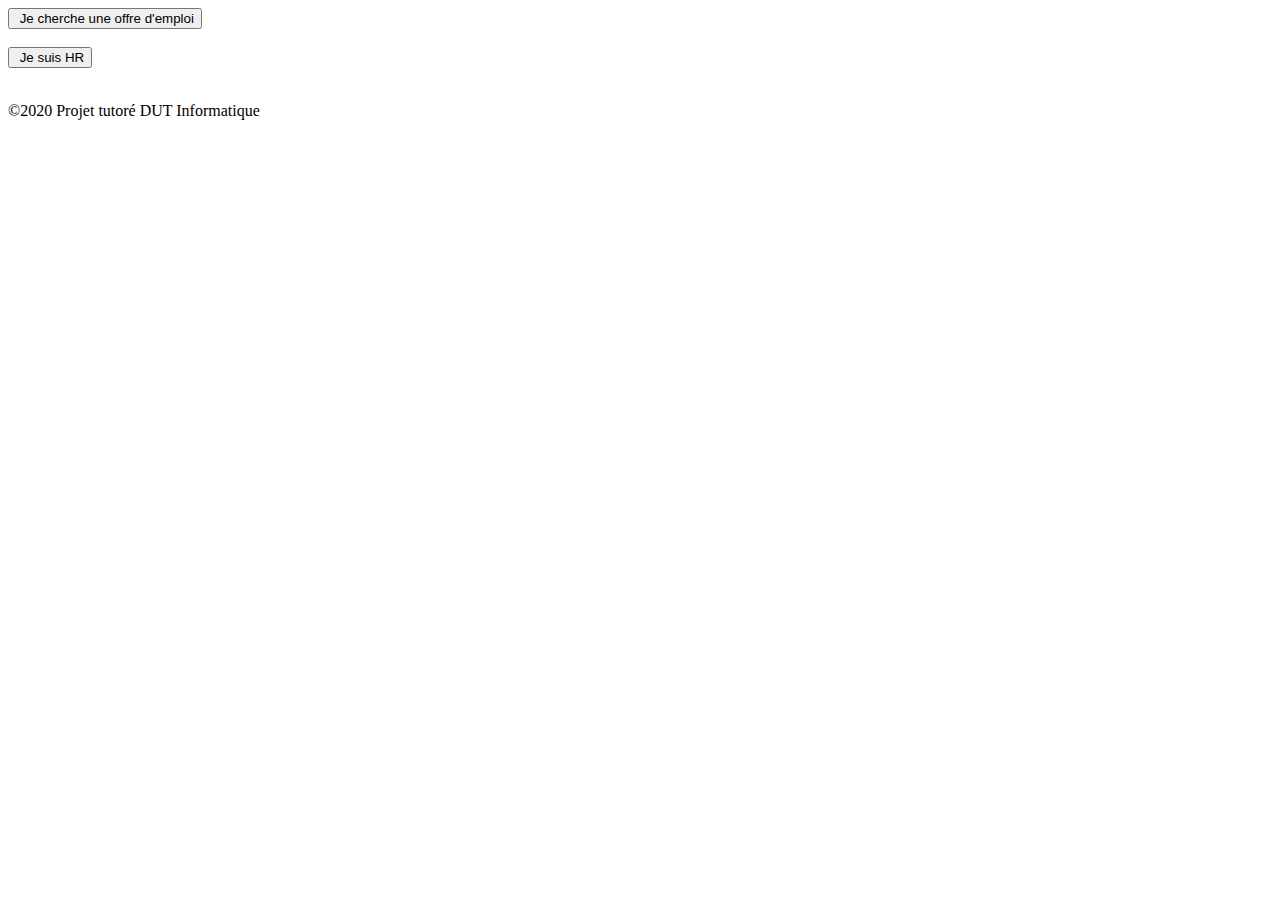
==== index.html @ 727a0e03 "html pour chaque site" ====
<!DOCTYPE html>

<head>
    <meta charset="utf-8">
    <title>index.html</title>
</head>

<body>
    <input type='button' value=" Je cherche une offre d'emploi"
        onclick="window.location.replace('offreEmploi.html')"></input><br /><br />
    <input type='button' value=' Je suis HR' onclick="window.location.replace('login.html')"></input><br /><br />

</body>
<footer>
    <p>©2020 Projet tutoré DUT Informatique</p>
</footer>

</html>
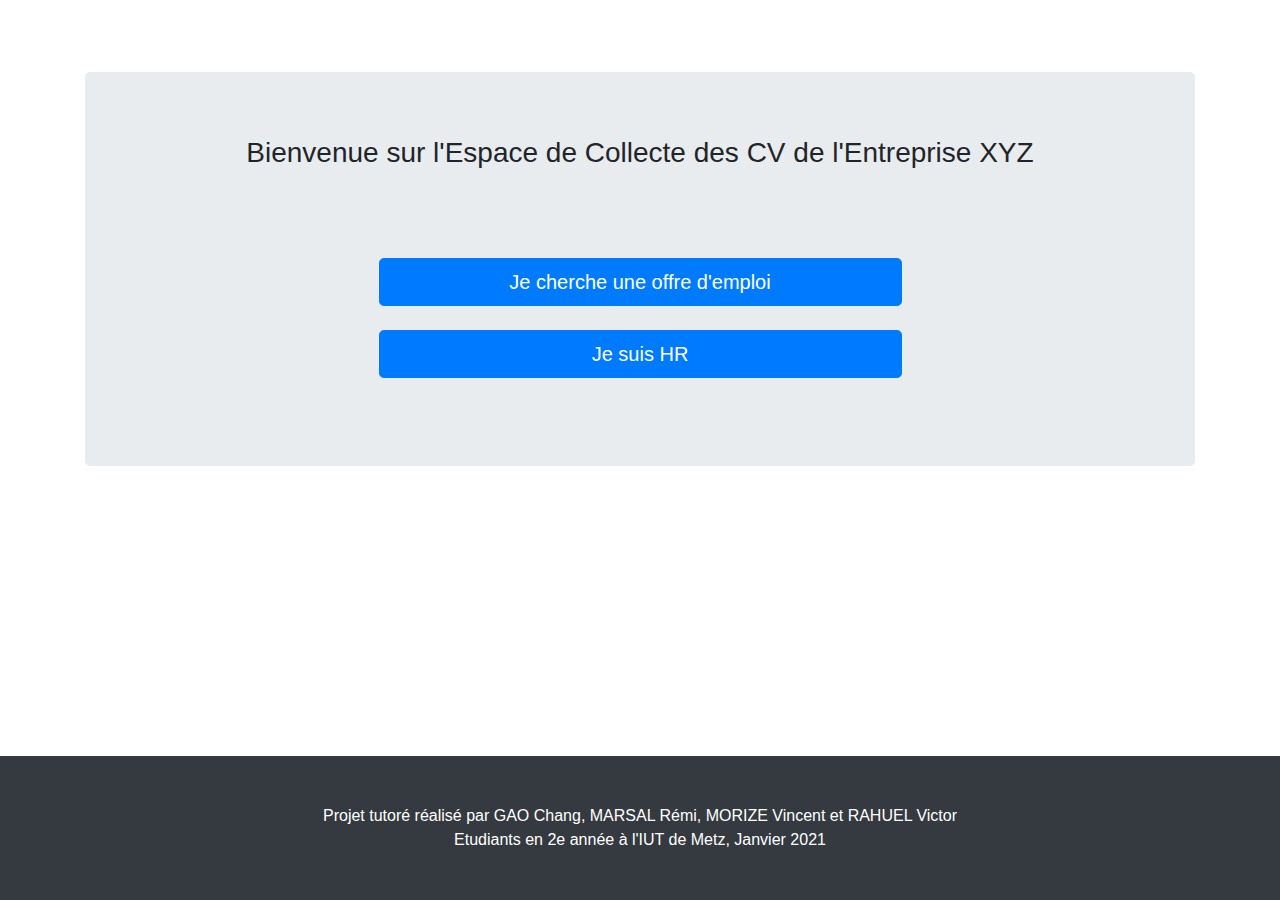
==== commit 6b8dc4f9: "css" ====
--- a/index.html
+++ b/index.html
@@ -3,16 +3,37 @@
 <head>
     <meta charset="utf-8">
     <title>index.html</title>
+
+    <link rel="stylesheet" href="https://maxcdn.bootstrapcdn.com/bootstrap/4.0.0/css/bootstrap.min.css"
+        integrity="sha384-Gn5384xqQ1aoWXA+058RXPxPg6fy4IWvTNh0E263XmFcJlSAwiGgFAW/dAiS6JXm" crossorigin="anonymous">
+
 </head>
 
 <body>
-    <input type='button' value=" Je cherche une offre d'emploi"
-        onclick="window.location.replace('offreEmploi.html')"></input><br /><br />
-    <input type='button' value=' Je suis HR' onclick="window.location.replace('login.html')"></input><br /><br />
+    <br /><br /><br />
+    <div class="container">
+        <div class="jumbotron">
+            <main class="form-signin text-center">
+                <form>
+                    <h1 class=" h3 mb-3 fw-normal">Bienvenue sur l'Espace de Collecte des CV de l'Entreprise XYZ</h1>
+                    <br /><br /><br />
+                    <input class=" w-50 btn btn-lg btn-primary bouton1" type='button'
+                        value=" Je cherche une offre d'emploi"
+                        onclick="window.location.replace('offreEmploi.html')"></input><br /><br />
+                    <input class="w-50 btn btn-lg btn-primary bouton1" type='button' value=' Je suis HR'
+                        onclick="window.location.replace('login.html')"></input><br /><br />
+                </form>
+            </main>
+        </div>
+    </div>
+</body>
 
-</body>
-<footer>
-    <p>©2020 Projet tutoré DUT Informatique</p>
+<footer class="footer fixed-bottom mt-auto py-5 bg-dark text-center">
+    <div class="container">
+        <span class="m-0 text-white">Projet tutoré réalisé par GAO Chang, MARSAL Rémi, MORIZE Vincent et RAHUEL
+            Victor</span><br />
+        <span class="m-0 text-white">Etudiants en 2e année à l'IUT de Metz, Janvier 2021</span>
+    </div>
 </footer>
 
 </html>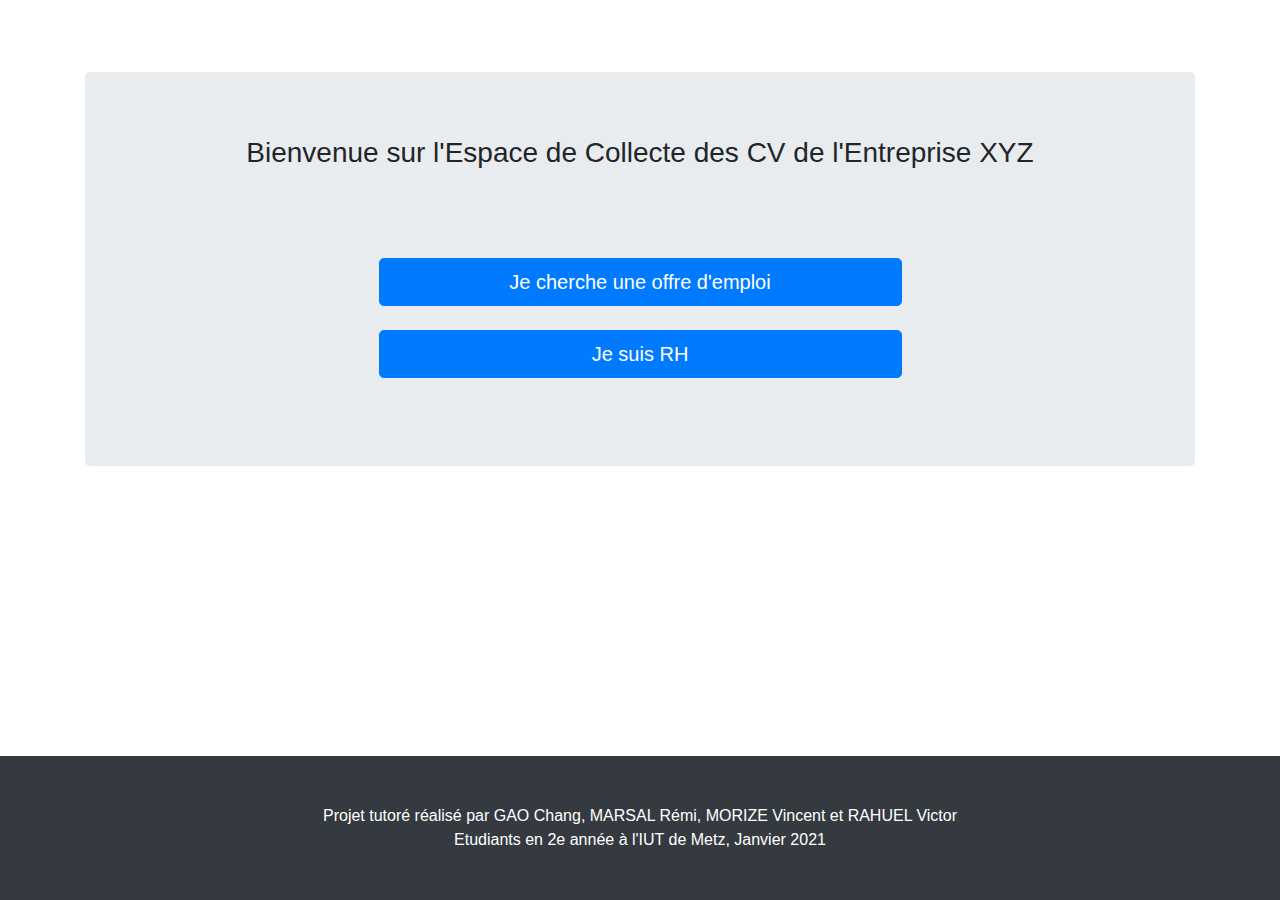
==== commit 82f0aca3: "。" ====
--- a/index.html
+++ b/index.html
@@ -20,7 +20,7 @@
                     <input class=" w-50 btn btn-lg btn-primary bouton1" type='button'
                         value=" Je cherche une offre d'emploi"
                         onclick="window.location.replace('offreEmploi.html')"></input><br /><br />
-                    <input class="w-50 btn btn-lg btn-primary bouton1" type='button' value=' Je suis HR'
+                    <input class="w-50 btn btn-lg btn-primary bouton1" type='button' value=' Je suis RH'
                         onclick="window.location.replace('login.html')"></input><br /><br />
                 </form>
             </main>
